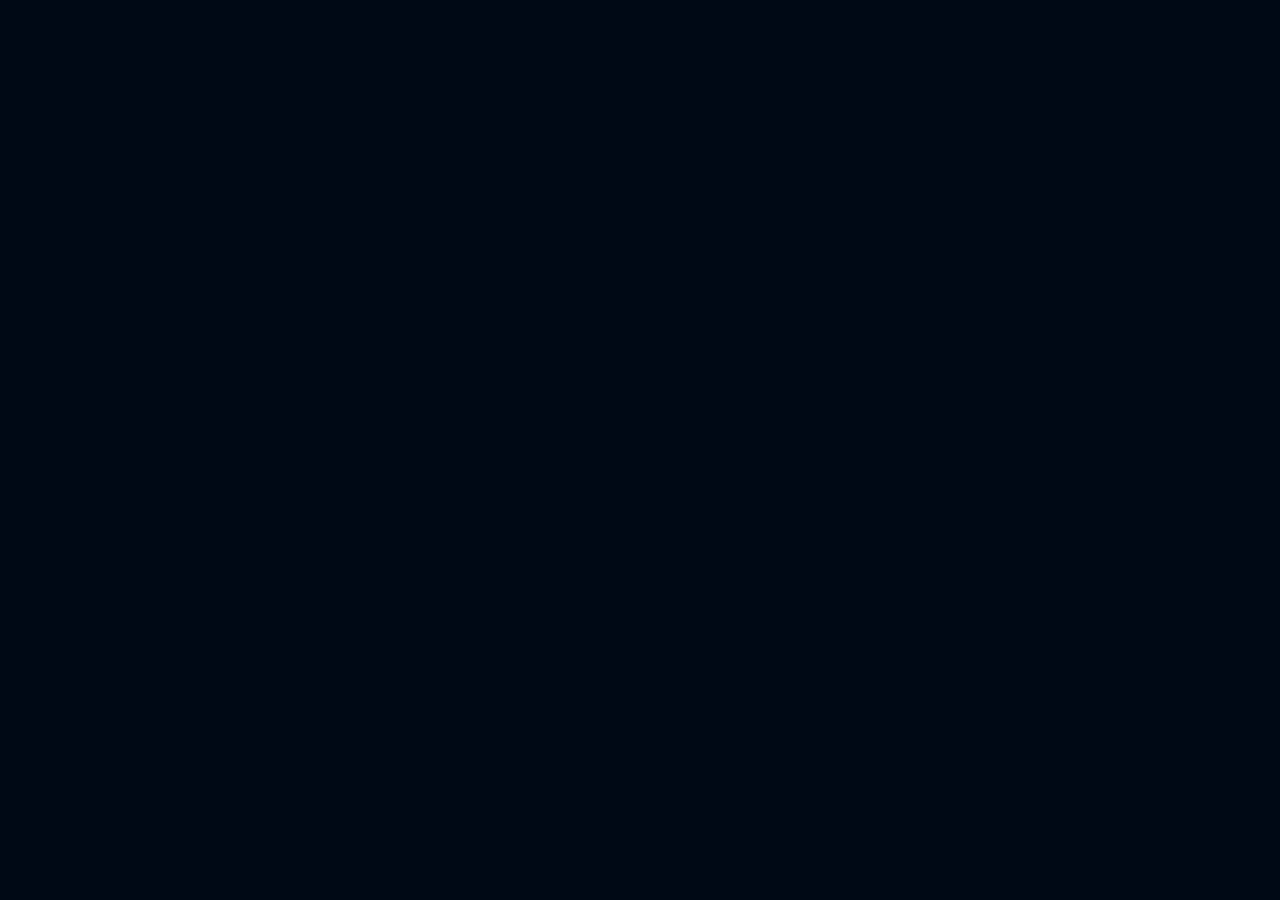
==== for_js.html @ fc2a936c "hw_2_" ====
<!DOCTYPE html>
<html lang="en">
<head>
    <meta charset="UTF-8">
    <meta http-equiv="X-UA-Compatible" content="IE=edge">
    <meta name="viewport" content="width=device-width, initial-scale=1.0">
    <title>TheGame</title>
    <link rel="preconnect" href="https://fonts.googleapis.com">
<link rel="preconnect" href="https://fonts.gstatic.com" crossorigin>
<link href="https://fonts.googleapis.com/css2?family=Montserrat:wght@400;600;700&display=swap" rel="stylesheet">
<link rel="stylesheet" href="style.css">
</head>
<body >
<script src="/for_js.js"></script>

</body>
</html>
---- style.css ----
*{
    margin: 0;
    padding: 0;
}
a {
    text-decoration: none;
    

}
body {
    font-family: 'Montserrat', sans-serif;
    background: #000915;
}

.center {
    padding-left: calc(50% - 600px);
    padding-right: calc(50% - 600px);
  }

  .top {
    min-height: 1024px;
    background-image: url(top_img.jpg);
    background-position: center;
    background-size: cover;
    color: white;
  }
  .top_heading {
    padding-top: 217px;
    width: 700px;
    font-style: normal;
    font-weight: 700;
    font-size: 64px;
    line-height: 78px;
    display: flex;
    align-items: center;
  }
  .top_text {
    font-style: normal;
    font-weight: 300;
    font-size: 18px;
    line-height: 32px;
    width: 481px;
    margin-bottom: 12px;
  }
  .top_content {
    display: flex;
    flex-direction: column;
    align-content: flex-start;
    gap: 32px;
  }
  
  .button {
    font-style: normal;
    font-weight: 400;
    font-size: 18px;
    line-height: 22px;
    display: block;
    color: #FFFFFF;
    padding: 13px 74px;
    background: #9C0332;
    border-radius: 30px;
    width: 234px;
    box-sizing: border-box;
  }
  
  .menu_game {
    display: flex;
    flex-direction: row;
    flex-wrap: wrap;
    justify-content: center;
    gap: 32px;
    box-sizing: border-box;
    padding-top: 128px;
    padding-bottom: 128px;
  }
  .menu_game_item {
    font-style: normal;
    font-weight: 600;
    font-size: 24px;
    line-height: 32px;
    display: flex;
    color: #FFFFFF;
    padding: 32px;
    min-height: 300px;
    width: 378px;
    box-sizing: border-box;
    border-radius: 18px;
    align-items: flex-end;
  }
  .menu_game_item_1 {
    background-image: url(game_img_1.jpg);
  }
  .menu_game_item_2 {
    background-image: url(game_img_2.jpg);
  }
  .menu_game_item_3 {
    background-image: url(game_img_3.jpg);
  }
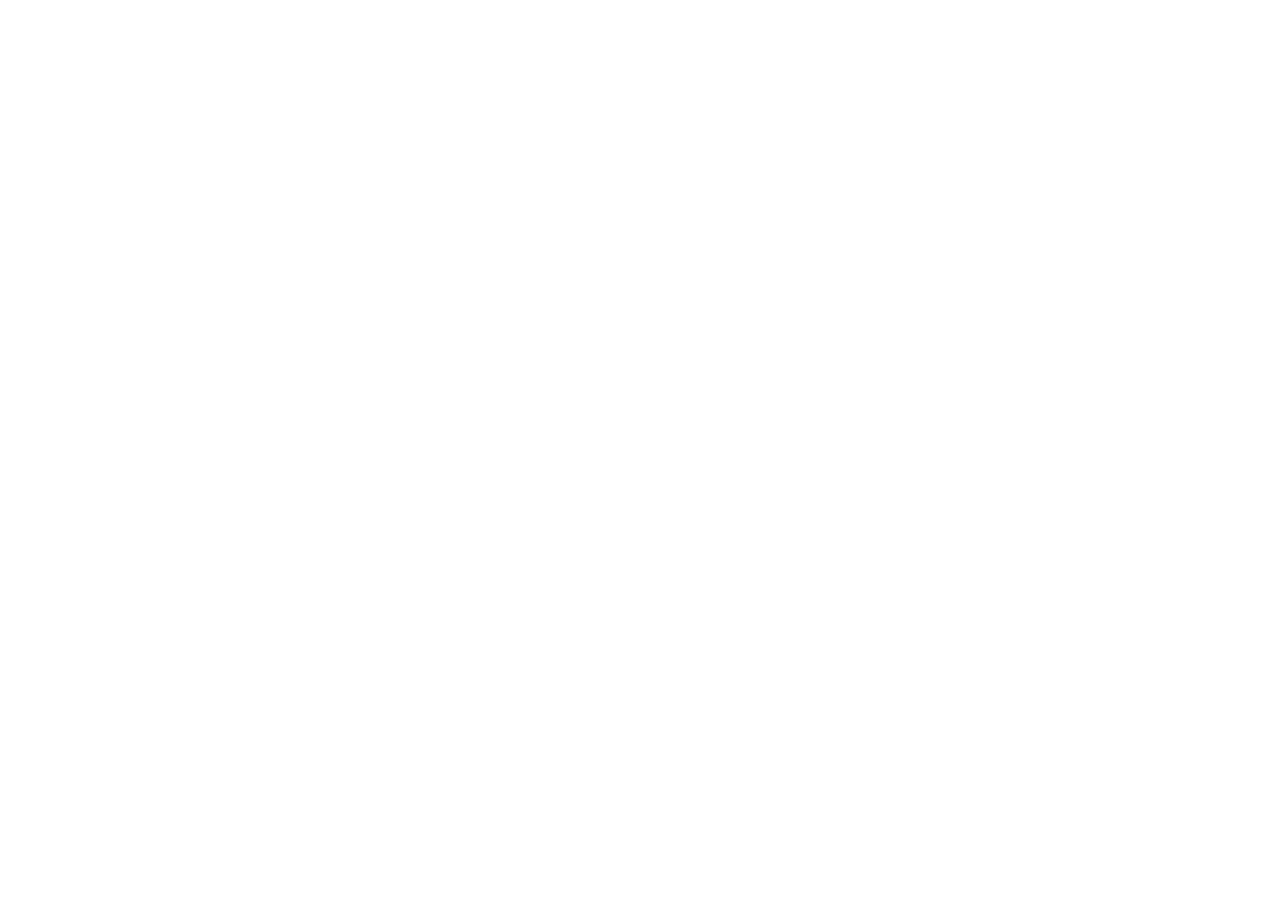
==== commit eb00a898: "hw2.2" ====
--- a/for_js.html
+++ b/for_js.html
@@ -4,14 +4,11 @@
     <meta charset="UTF-8">
     <meta http-equiv="X-UA-Compatible" content="IE=edge">
     <meta name="viewport" content="width=device-width, initial-scale=1.0">
-    <title>TheGame</title>
-    <link rel="preconnect" href="https://fonts.googleapis.com">
-<link rel="preconnect" href="https://fonts.gstatic.com" crossorigin>
-<link href="https://fonts.googleapis.com/css2?family=Montserrat:wght@400;600;700&display=swap" rel="stylesheet">
-<link rel="stylesheet" href="style.css">
+   
 </head>
-<body >
-<script src="/for_js.js"></script>
+<body>
+    
 
+    <script src="for_js_hw2.js"></script>
 </body>
 </html>